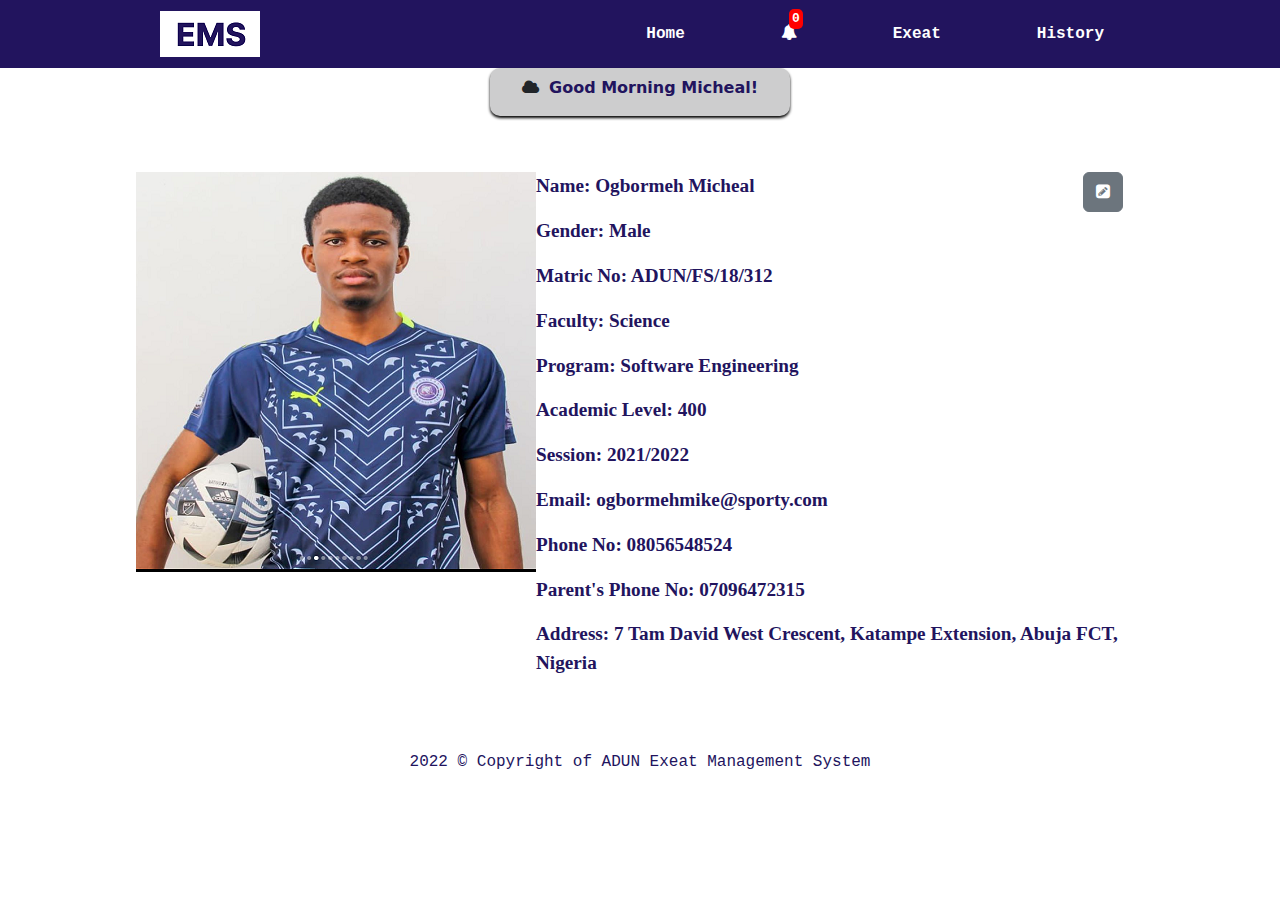
==== index.html @ 77b7d5a5 "initial commit" ====
<!DOCTYPE html>
<html lang="en">
<head>
    <meta charset="UTF-8">
    <meta http-equiv="X-UA-Compatible" content="IE=edge">
    <meta name="viewport" content="width=device-width, initial-scale=1.0">
    <title>Exeat Management System</title>
    <link rel="stylesheet" href="https://cdnjs.cloudflare.com/ajax/libs/font-awesome/4.7.0/css/font-awesome.min.css">
    <link href="https://cdn.jsdelivr.net/npm/bootstrap@5.1.3/dist/css/bootstrap.min.css" rel="stylesheet">
    <link rel="shortcut icon" href="assets/img/fav.png" type="image/x-icon">
    <link rel="stylesheet" href="assets/css/style.css">
</head>
<body>
    <nav>
        <div id="logo">
           <a href="#"><img src="assets/img/logo.png" alt="Logo" ></a> 
        </div>

        <div class="nav-menu" id="navigation">
            <ul class="nav">
                <li class="nav-item">
                    <a class="nav-link" href="#">Home</a>
                </li>
                <li class="nav-item" id="notification">
                    <a class="nav-link" href="#"><i class="fa fa-bell"></i></a>
                    <div id="noti">0</div>
                </li>
                <li class="nav-item">
                    <a class="nav-link" href="#">Exeat</a>
                </li>
                <li class="nav-item">
                    <a class="nav-link" href="#">History</a>
                </li>
            </ul>
        </div>
       <div id="mobile-nav">
        <a href="javascript:void(0);" id="icon" onclick="myFunction()">
            <i class="fa fa-bars" ></i>
          </a>
       </div>
    </nav>

    <div id="greeting">
        <i class="fa fa-cloud"></i> 
        <p>Good Morning Micheal!</p>
    </div>

    <div id="user-details">
        <div id="user-picture">
            <img src="assets/img/profileimg.png" alt="profile photo">
        </div>
        <div id="user-info">
            <p >Name: <span id="name">Ogbormeh Micheal</span></p>
            <p>Gender: <span id="gender">Male</span></p>
            <p>Matric No: <span id="matricNo">ADUN/FS/18/312</span></p>
            <p>Faculty: <span id="faculty">Science</span></p>
            <p>Program: <span id="program">Software Engineering</span></p>
            <p>Academic Level: <span id="level">400</span></p>
            <p>Session: <span id="session">2021/2022</span></p>
            <p>Email: <span id="email">ogbormehmike@sporty.com</span></p>
            <p>Phone No: <span id="phoneNo">08056548524</span></p>
            <p>Parent's Phone No: <span id="parentPhoneNo">07096472315</span></p>
            <p>Address: <span id="address">7 Tam David West Crescent, Katampe Extension, Abuja FCT, Nigeria</span></p>

            <div id="edit">
                <button class="btn btn-secondary"><i class="fa fa-pencil-square"></i></button>
            </div>
        </div>
    </div>


    <footer> 2022 &copy; Copyright of ADUN Exeat Management System</footer>
</body>
<script src="assets/js/index.js"></script>
</html>
---- assets/css/style.css ----
*{
    box-sizing: border-box;
}

nav{
    display: flex;
    background-color: #22145E;
    justify-content: space-between;
    align-items: center;
    padding: 0.7em 10em;
}


.nav-menu .nav{
    display: flex;
    gap: 4em;
    font-family: 'Courier New', Courier, monospace;
    font-weight: 600;
}
.nav-menu .nav .nav-item .nav-link{
    color: #fff;
}
#mobile-nav{
    display: none;
}
#notification{
    position: relative;
}

#noti{
    position: absolute;
    background-color: red;
    top: -5px;
    right: 10px;
    color: #fff;
    border-radius: 5px;
    padding:0px 3px;
    font-size: small;
}

#greeting{
    margin-left: auto;
    margin-right: auto;
    background-color: rgb(205, 205, 206);
    width: fit-content;
    display: flex;
    align-items:baseline;
    padding: 0.5em 2em 0em 2em ;
    border-radius: 10px;
    gap: 10px;
    box-shadow: 0 2px 3px rgb(0, 0,0);
}

#greeting p{
    color: #22145E;
    font-weight:700;
}

#user-details{
    width: 80%;
    margin: 3em auto;
    padding: 0.5em;
    display: flex;
    justify-content:space-between;
}

#user-info{
    font-family: serif;
    font-weight: 600;
    color: #22145E;
    font-size: larger;
    position: relative;
}

#edit button{
    width: 40px;
    height: 40px;
    position: absolute;
    top: 0px;
    left: 90%;
}

#user-picture{
    width: 400px;
    height: 400px;
}
#user-picture img{
    width: 400px;
    height: 400px;
}

footer{
    text-align: center;
    color: #22145E;
    font-family: 'Courier New', Courier, monospace;
    font-weight: 500;
}

@media only screen and (max-width:600px) {

    nav{
        display: flex;
        justify-content: space-between;
        padding: 0.7em 1em;
    }

    #user-details{
        width: 90%;
    }
    .nav-menu{
        display: none;
    }
    
    #mobile-nav{
        display: block;
    }

    #greeting{
        padding: 0.5em 0.5em 0em 0.5em ;
    }
    
    #greeting p{
        font-size: smaller;
    }

    #user-details{
        width: 80%;
        flex-direction: column;
        align-items: center;  
    }
    
    #user-info{
        font-size: small;
        align-self: center;
        margin-top: 2em;
    }
    #user-picture{
        width: 200px;
        height: 200px;
    }

    #user-picture img{
        width: 200px;
        height: 200px;
    }

    footer{
        font-size: x-small;
    }
}
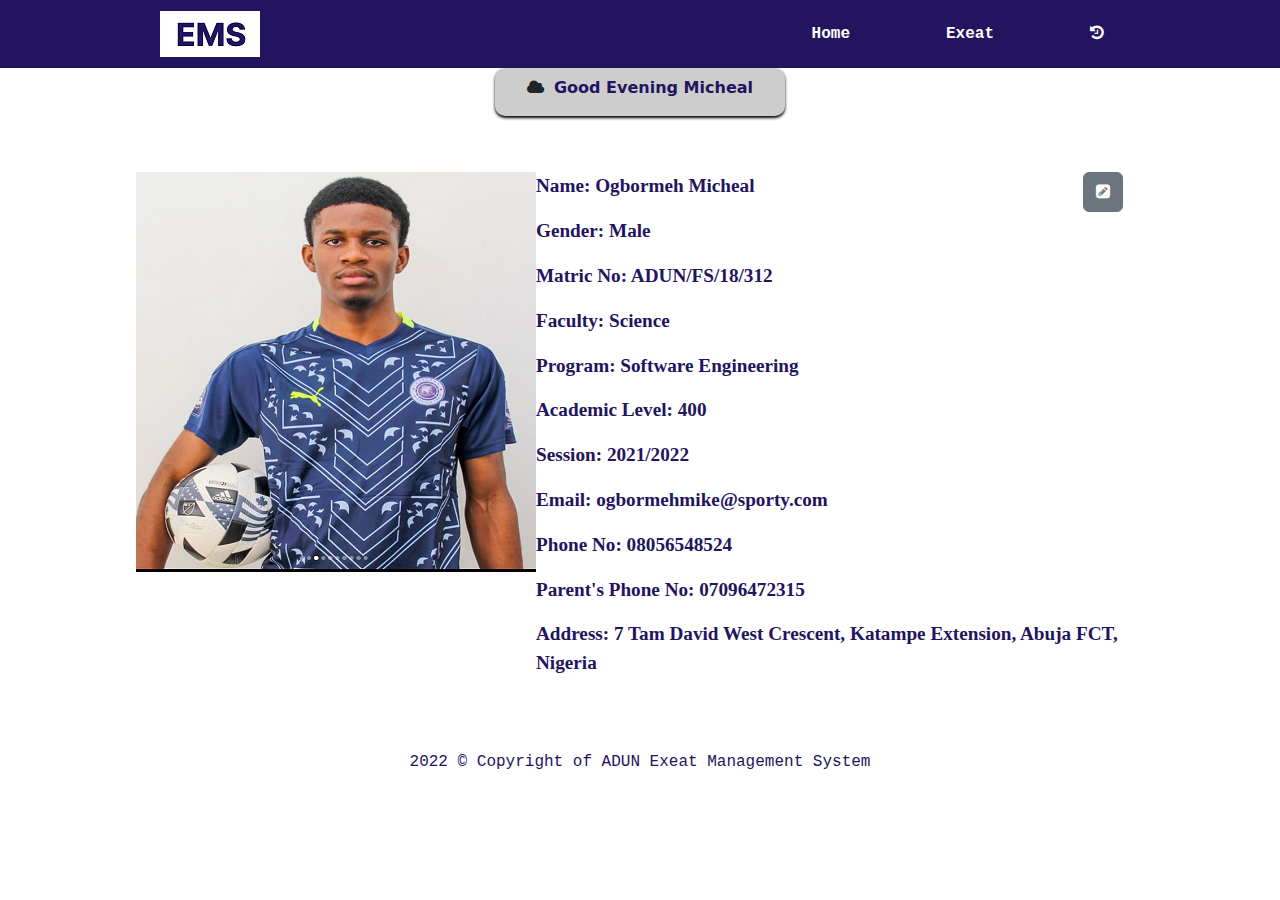
==== commit b22a1e71: "Last" ====
--- a/index.html
+++ b/index.html
@@ -19,30 +19,21 @@
         <div class="nav-menu" id="navigation">
             <ul class="nav">
                 <li class="nav-item">
-                    <a class="nav-link" href="#">Home</a>
+                    <a class="nav-link" href="index.html">Home</a>
+                </li>
+                <li class="nav-item">
+                    <a class="nav-link" href="exeat.html">Exeat</a>
                 </li>
                 <li class="nav-item" id="notification">
-                    <a class="nav-link" href="#"><i class="fa fa-bell"></i></a>
-                    <div id="noti">0</div>
-                </li>
-                <li class="nav-item">
-                    <a class="nav-link" href="#">Exeat</a>
-                </li>
-                <li class="nav-item">
-                    <a class="nav-link" href="#">History</a>
+                    <a class="nav-link" href="history.html"><i class="fa fa-history"></i></a>
                 </li>
             </ul>
         </div>
-       <div id="mobile-nav">
-        <a href="javascript:void(0);" id="icon" onclick="myFunction()">
-            <i class="fa fa-bars" ></i>
-          </a>
-       </div>
     </nav>
 
     <div id="greeting">
         <i class="fa fa-cloud"></i> 
-        <p>Good Morning Micheal!</p>
+        <p id="timing"></p>
     </div>
 
     <div id="user-details">
@@ -72,4 +63,16 @@
     <footer> 2022 &copy; Copyright of ADUN Exeat Management System</footer>
 </body>
 <script src="assets/js/index.js"></script>
+<script>
+    let d= new Date();
+let time= d.getHours();
+console.log(document.getElementById("timing"))
+ if(time < 12){
+  document.getElementById("timing").innerHTML="Good Morning Micheal"
+ } else if(time >= 12 && time < 18){
+  document.getElementById("timing").innerHTML="Good Afternoon Micheal"
+ }else{
+  document.getElementById("timing").innerHTML="Good Evening Micheal";
+ }
+</script>
 </html>--- a/assets/css/style.css
+++ b/assets/css/style.css
@@ -27,16 +27,6 @@
     position: relative;
 }
 
-#noti{
-    position: absolute;
-    background-color: red;
-    top: -5px;
-    right: 10px;
-    color: #fff;
-    border-radius: 5px;
-    padding:0px 3px;
-    font-size: small;
-}
 
 #greeting{
     margin-left: auto;
@@ -96,19 +86,99 @@
     font-weight: 500;
 }
 
+#exeat-header{
+    width: 80%;
+    background-color:#22145E;
+    color: #fff;
+    margin-top: 1.5em;
+    border-radius: 10px;
+    margin-left: auto;
+    margin-right: auto;
+    padding-left: 1em;
+    font-size: xx-large;
+    font-family: 'Courier New', Courier, monospace;
+    font-weight: 600;
+}
+
+form{
+    width: 70%;
+    margin:2em auto;
+    border: 2px solid #000;
+    padding: 0 2em;
+    border-radius: 10px;
+}
+.form-item{
+    display: flow-root;
+    margin-top: 1.5em;
+}
+.form-item input, .form-item textarea{
+    width:50%;
+    float: right;
+    background-color: aliceblue;
+    border-radius: 3px;
+}
+.form-item label{
+    font-family: Arial, Helvetica, sans-serif;
+    font-weight: 600;
+    float: left;
+}
+
+.form-submit{
+    margin: 2em 0 1em 20%;
+}
+
+.form-submit input{
+    background-color:#22145E;
+    color: #fff;
+    font-family: 'Times New Roman', Times, serif;
+    font-size: medium;
+    font-weight: 600;
+    width: 70%;
+}
+
+#history{
+    width: 90%;
+    height: 500px;
+    margin-left: auto;
+    margin-right: auto;
+    color: rgb(154, 148, 148);
+    display: flex;
+    flex-direction: column;
+    gap: 2em;
+    text-align: center;
+    margin-top: 2em;
+}
+
+#history button{
+    background-color: #22145E;
+    color: #fff;
+    border: 1px solid #22145E;
+    width: 50%;
+    margin-left: auto;
+    margin-right: auto;
+}
+#history p i{
+    font-size: 10em;
+}
+
 @media only screen and (max-width:600px) {
 
     nav{
         display: flex;
         justify-content: space-between;
         padding: 0.7em 1em;
+        gap: 1em;
     }
 
     #user-details{
         width: 90%;
     }
-    .nav-menu{
-        display: none;
+    .nav-menu .nav{
+        font-size: small;
+        display: flex;
+        flex-wrap: nowrap;
+        justify-content: space-around;
+        gap: 1em;
     }
     
     #mobile-nav{
@@ -145,6 +215,27 @@
     }
 
     footer{
-        font-size: x-small;
+        font-size: small;
+    }
+
+    #exeat-header{
+        width: 90%;
+        font-size: x-large;
+        font-family: 'Courier New', Courier, monospace;
+        font-weight: 600;
+    }
+    
+    form{
+        width: 90%;
+        padding: 0 1em;
+    }
+
+    .form-item{
+        display: flex;
+        flex-direction: column;
+        margin-top: 1.5em;
+    }
+    .form-item input, .form-item textarea{
+        width:100%;
     }
 }